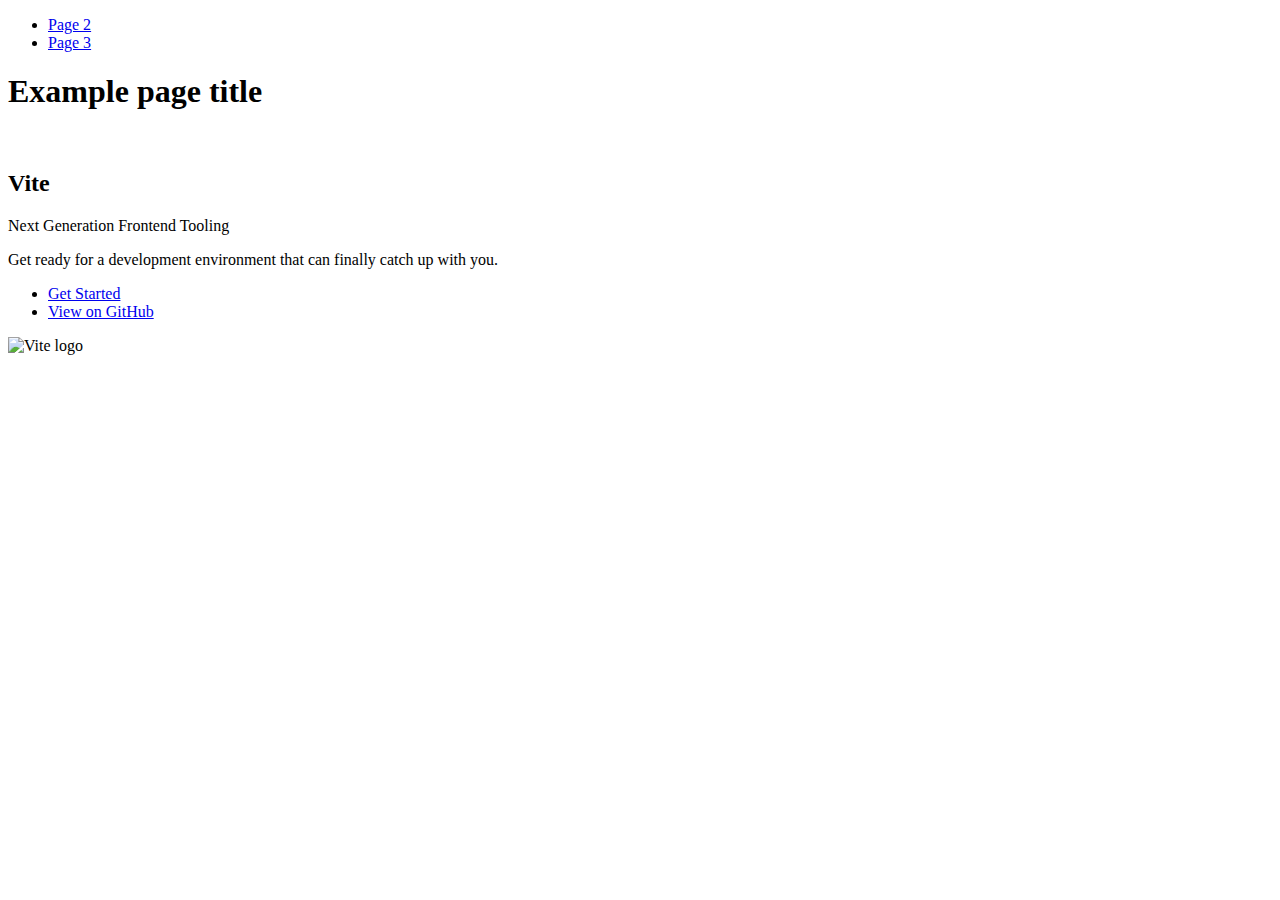
==== index.html @ 00a3dc90 "Deploying to gh-pages from @ Alinatiurina/goit-js-hw-10@8758bf3212f5091944b456dfeca4dd143a0158d2 🚀" ====
<!DOCTYPE html>
<html lang="en">
  <head>
    <meta charset="UTF-8" />
    <link rel="icon" type="image/svg+xml" href="/goit-js-hw-10/favicon.svg" />
    <meta name="viewport" content="width=device-width, initial-scale=1.0" />
    <title>Vanilla App Template</title>
    
    <script type="module" crossorigin src="/goit-js-hw-10/commonHelpers.js"></script>
    <link rel="stylesheet" href="/goit-js-hw-10/assets/index-10c40100.css">
  </head>
  <body>
    <header class="header">
  <nav class="nav">
    <ul class="nav-list">
      <li class="nav-item">
        <a href="./page-2.html" class="nav-link">Page 2</a>
      </li>

      <li class="nav-item">
        <a href="./page-3.html" class="nav-link">Page 3</a>
      </li>
    </ul>
  </nav>
</header>


    <section>
      <h1>Example page title</h1>
      <!-- Path to images as from index.html file -->
      <img src="/goit-js-hw-10/assets/javascript-8dac5379.svg" alt="" />
    </section>

    <!-- Loads the specified .html file -->
    <section class="vite-promo">
  <div class="container">
    <div class="wrapper">
      <h2 class="title">
        <span class="gradient">Vite</span>
      </h2>
      <p class="text">Next Generation Frontend Tooling</p>
      <p class="tagline">
        Get ready for a development environment that can finally catch up with
        you.
      </p>

      <ul class="actions">
        <li class="action">
          <a
            class="link"
            href="https://vitejs.dev/guide/"
            target="_blank"
            rel="noopener noreferrer"
            >Get Started</a
          >
        </li>
        <li class="action">
          <a
            class="link"
            href="https://github.com/vitejs/vite"
            target="_blank"
            rel="noopener noreferrer"
            >View on GitHub</a
          >
        </li>
      </ul>
    </div>

    <div class="thumb">
      <!-- Path to images as from index.html file -->
      <img
        class="pic"
        src="/goit-js-hw-10/assets/vite-logo-51249ca9.png"
        alt="Vite logo"
        width="640"
        height="640"
      />
    </div>
  </div>
</section>


    
  </body>
</html>
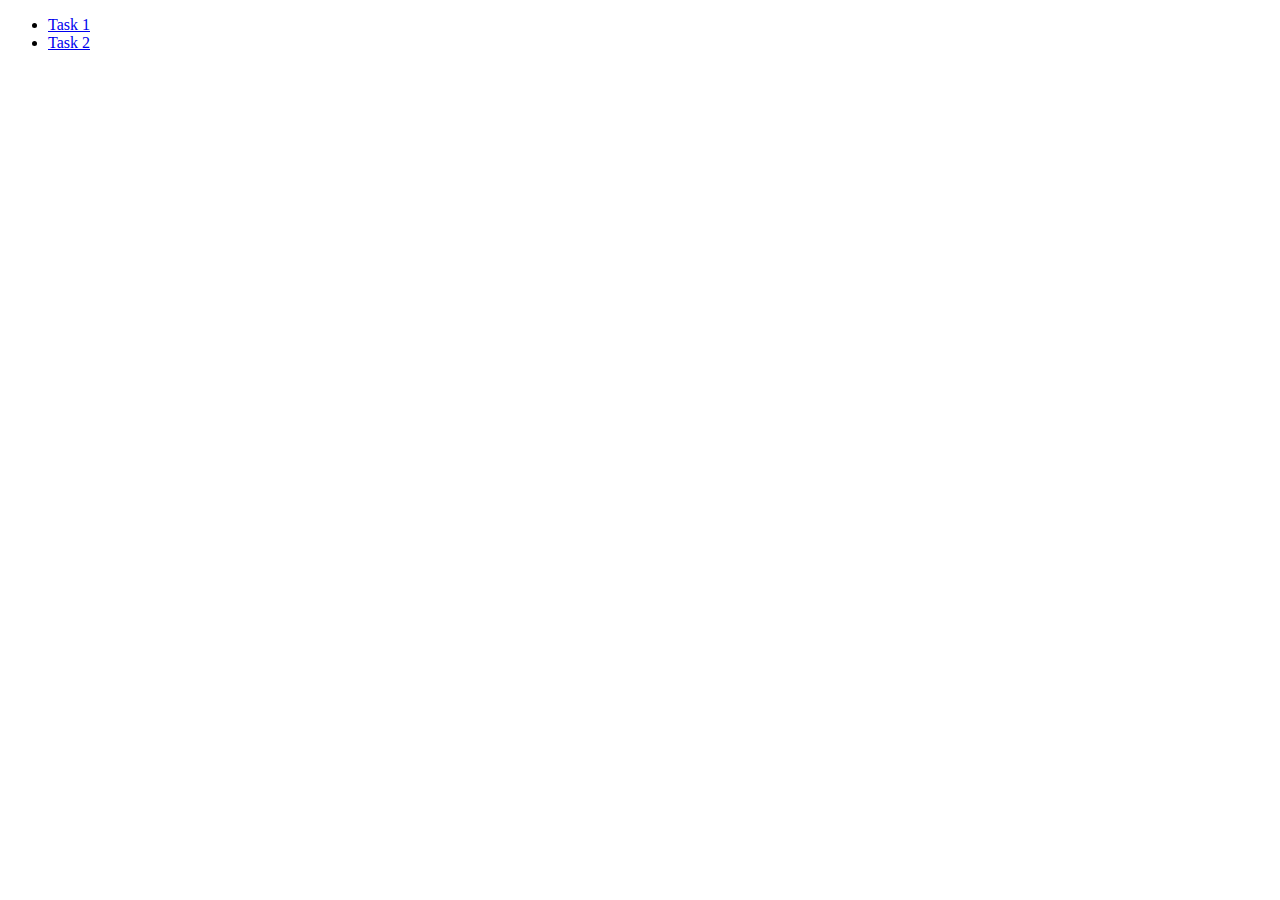
==== commit 396c6546: "Deploying to gh-pages from @ Alinatiurina/goit-js-hw-10@38fa13849643963eff148e2416f44708dc2e1801 🚀" ====
--- a/index.html
+++ b/index.html
@@ -4,82 +4,14 @@
     <meta charset="UTF-8" />
     <link rel="icon" type="image/svg+xml" href="/goit-js-hw-10/favicon.svg" />
     <meta name="viewport" content="width=device-width, initial-scale=1.0" />
-    <title>Vanilla App Template</title>
+    <title>goit-js-hw-10</title>
     
-    <script type="module" crossorigin src="/goit-js-hw-10/commonHelpers.js"></script>
-    <link rel="stylesheet" href="/goit-js-hw-10/assets/index-10c40100.css">
+    <link rel="stylesheet" href="/goit-js-hw-10/assets/styles-13dcf9e1.css">
   </head>
   <body>
-    <header class="header">
-  <nav class="nav">
-    <ul class="nav-list">
-      <li class="nav-item">
-        <a href="./page-2.html" class="nav-link">Page 2</a>
-      </li>
-
-      <li class="nav-item">
-        <a href="./page-3.html" class="nav-link">Page 3</a>
-      </li>
+    <ul>
+      <li><a href="./1-timer.html">Task 1</a></li>
+      <li><a href="./2-snackbar.html">Task 2</a></li>
     </ul>
-  </nav>
-</header>
-
-
-    <section>
-      <h1>Example page title</h1>
-      <!-- Path to images as from index.html file -->
-      <img src="/goit-js-hw-10/assets/javascript-8dac5379.svg" alt="" />
-    </section>
-
-    <!-- Loads the specified .html file -->
-    <section class="vite-promo">
-  <div class="container">
-    <div class="wrapper">
-      <h2 class="title">
-        <span class="gradient">Vite</span>
-      </h2>
-      <p class="text">Next Generation Frontend Tooling</p>
-      <p class="tagline">
-        Get ready for a development environment that can finally catch up with
-        you.
-      </p>
-
-      <ul class="actions">
-        <li class="action">
-          <a
-            class="link"
-            href="https://vitejs.dev/guide/"
-            target="_blank"
-            rel="noopener noreferrer"
-            >Get Started</a
-          >
-        </li>
-        <li class="action">
-          <a
-            class="link"
-            href="https://github.com/vitejs/vite"
-            target="_blank"
-            rel="noopener noreferrer"
-            >View on GitHub</a
-          >
-        </li>
-      </ul>
-    </div>
-
-    <div class="thumb">
-      <!-- Path to images as from index.html file -->
-      <img
-        class="pic"
-        src="/goit-js-hw-10/assets/vite-logo-51249ca9.png"
-        alt="Vite logo"
-        width="640"
-        height="640"
-      />
-    </div>
-  </div>
-</section>
-
-
-    
   </body>
 </html>
